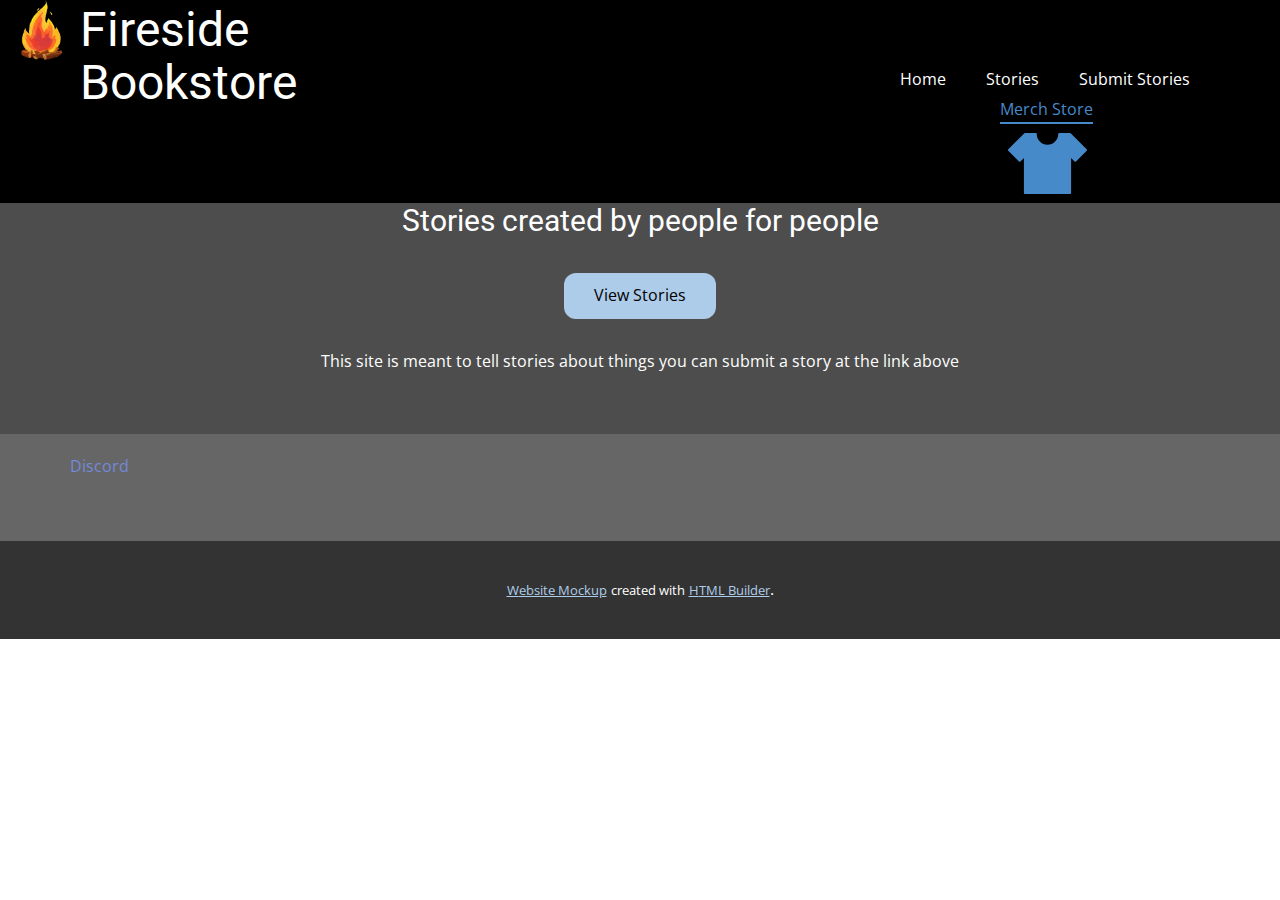
==== Home.html @ f0058787 "Added Stuff" ====
<!DOCTYPE html>
<html style="font-size: 16px;">
  <head>
    <meta name="viewport" content="width=device-width, initial-scale=1.0">
    <meta charset="utf-8">
    <meta name="keywords" content="Fireside Bookstore">
    <meta name="description" content="">
    <meta name="page_type" content="np-template-header-footer-from-plugin">
    <title>Home</title>
    <link rel="stylesheet" href="nicepage.css" media="screen">
<link rel="stylesheet" href="Home.css" media="screen">
    <script class="u-script" type="text/javascript" src="jquery.js" defer=""></script>
    <script class="u-script" type="text/javascript" src="nicepage.js" defer=""></script>
    <meta name="generator" content="Nicepage 3.22.0, nicepage.com">
    <link id="u-theme-google-font" rel="stylesheet" href="https://fonts.googleapis.com/css?family=Roboto:100,100i,300,300i,400,400i,500,500i,700,700i,900,900i|Open+Sans:300,300i,400,400i,600,600i,700,700i,800,800i">
    
    
    
    <script type="application/ld+json">{
		"@context": "http://schema.org",
		"@type": "Organization",
		"name": "",
		"logo": "images/unnamed.gif"
}</script>
    <meta name="theme-color" content="#478ac9">
    <meta property="og:title" content="Home">
    <meta property="og:type" content="website">
  </head>
  <body class="u-body"><header class="u-black u-clearfix u-header u-sticky u-header" id="sec-fecd"><a href="https://nicepage.com/c/real-estate-website-templates" class="u-image u-logo u-image-1" data-image-width="512" data-image-height="366">
        <img src="images/unnamed.gif" class="u-logo-image u-logo-image-1">
      </a><h1 class="u-text u-text-1">Fireside Bookstore</h1><a href="https://www.bonfire.com/store/pandacraftmerch/" class="u-active-none u-border-2 u-border-palette-1-base u-btn u-btn-rectangle u-button-style u-hover-none u-none u-radius-0 u-btn-1" target="_blank">Merch Store</a><nav class="u-menu u-menu-dropdown u-offcanvas u-menu-1">
        <div class="menu-collapse">
          <a class="u-button-style u-nav-link" href="#">
            <svg><use xmlns:xlink="http://www.w3.org/1999/xlink" xlink:href="#menu-hamburger"></use></svg>
            <svg version="1.1" xmlns="http://www.w3.org/2000/svg" xmlns:xlink="http://www.w3.org/1999/xlink"><defs><symbol id="menu-hamburger" viewBox="0 0 16 16" style="width: 16px; height: 16px;"><rect y="1" width="16" height="2"></rect><rect y="7" width="16" height="2"></rect><rect y="13" width="16" height="2"></rect>
</symbol>
</defs></svg>
          </a>
        </div>
        <div class="u-nav-container">
          <ul class="u-nav u-unstyled"><li class="u-nav-item"><a class="u-button-style u-nav-link" href="Home.html">Home</a>
</li><li class="u-nav-item"><a class="u-button-style u-nav-link" href="Stories.html">Stories</a>
</li><li class="u-nav-item"><a class="u-button-style u-nav-link" href="Submit-Stories.html">Submit Stories</a>
</li></ul>
        </div>
        <div class="u-nav-container-collapse">
          <div class="u-black u-container-style u-inner-container-layout u-opacity u-opacity-95 u-sidenav">
            <div class="u-sidenav-overflow">
              <div class="u-menu-close"></div>
              <ul class="u-align-center u-nav u-popupmenu-items u-unstyled u-nav-2"><li class="u-nav-item"><a class="u-button-style u-nav-link" href="Home.html">Home</a>
</li><li class="u-nav-item"><a class="u-button-style u-nav-link" href="Stories.html">Stories</a>
</li><li class="u-nav-item"><a class="u-button-style u-nav-link" href="Submit-Stories.html">Submit Stories</a>
</li></ul>
            </div>
          </div>
          <div class="u-black u-menu-overlay u-opacity u-opacity-70"></div>
        </div>
      </nav><span class="u-icon u-icon-circle u-text-palette-1-base u-icon-1" data-href="https://www.bonfire.com/store/pandacraftmerch/" data-target="_blank"><svg class="u-svg-link" preserveAspectRatio="xMidYMin slice" viewBox="0 0 446.58 446.58" style=""><use xmlns:xlink="http://www.w3.org/1999/xlink" xlink:href="#svg-55b7"></use></svg><svg class="u-svg-content" viewBox="0 0 446.58 446.58" x="0px" y="0px" id="svg-55b7" style="enable-background:new 0 0 446.58 446.58;"><g><g><path style="fill:currentColor;" d="M350.657,395.571H95.919c-3.294,0-5.967-2.667-5.967-5.967V192.596l-19.285,19.285    c-2.238,2.238-6.2,2.238-8.437,0L1.75,151.407c-2.333-2.333-2.333-6.104,0-8.437l89.378-89.378    c1.086-1.539,2.834-2.584,4.797-2.584h60.737c3.294,0,5.967,2.673,5.967,5.967c0,33.45,27.215,60.665,60.665,60.665    s60.665-27.215,60.665-60.665c0-3.294,2.667-5.967,5.967-5.967h60.737c2.178,0,4.087,1.17,5.126,2.912l89.044,89.05    c1.122,1.122,1.748,2.637,1.748,4.219s-0.627,3.103-1.748,4.219l-60.486,60.474c-2.333,2.333-6.104,2.333-8.437,0l-19.285-19.285    v197.008C356.623,392.904,353.95,395.571,350.657,395.571z"></path>
</g>
</g></svg></span></header>
    <section class="u-clearfix u-grey-70 u-section-1" id="sec-bf2a">
      <div class="u-clearfix u-sheet u-sheet-1">
        <h3 class="u-text u-text-default u-text-1">Stories created by people for people</h3>
        <a href="https://nicepage.com/k/announcement-html-templates" class="StoriesButton u-btn u-btn-round u-button-style u-radius-12 u-btn-1">View Stories</a>
        <p class="u-text u-text-default u-text-2">This site is meant to tell stories about things you can submit a story at the link above</p>
      </div>
    </section>
    
    
    
    <footer class="u-align-center u-clearfix u-footer u-grey-60 u-footer" id="sec-482b"><div class="u-align-left u-clearfix u-sheet u-sheet-1">
        <a href="https://discord.gg/BCuASZKN83" class="u-border-1 u-border-active-palette-2-base u-border-hover-custom-color-2 u-btn u-button-style u-none u-text-custom-color-2 u-btn-1" target="_blank">Discord</a>
      </div></footer>
    <section class="u-backlink u-clearfix u-grey-80">
      <a class="u-link" href="https://nicepage.com/website-mockup" target="_blank">
        <span>Website Mockup</span>
      </a>
      <p class="u-text">
        <span>created with</span>
      </p>
      <a class="u-link" href="https://nicepage.com/html-website-builder" target="_blank">
        <span>HTML Builder</span>
      </a>. 
    </section>
  </body>
</html>
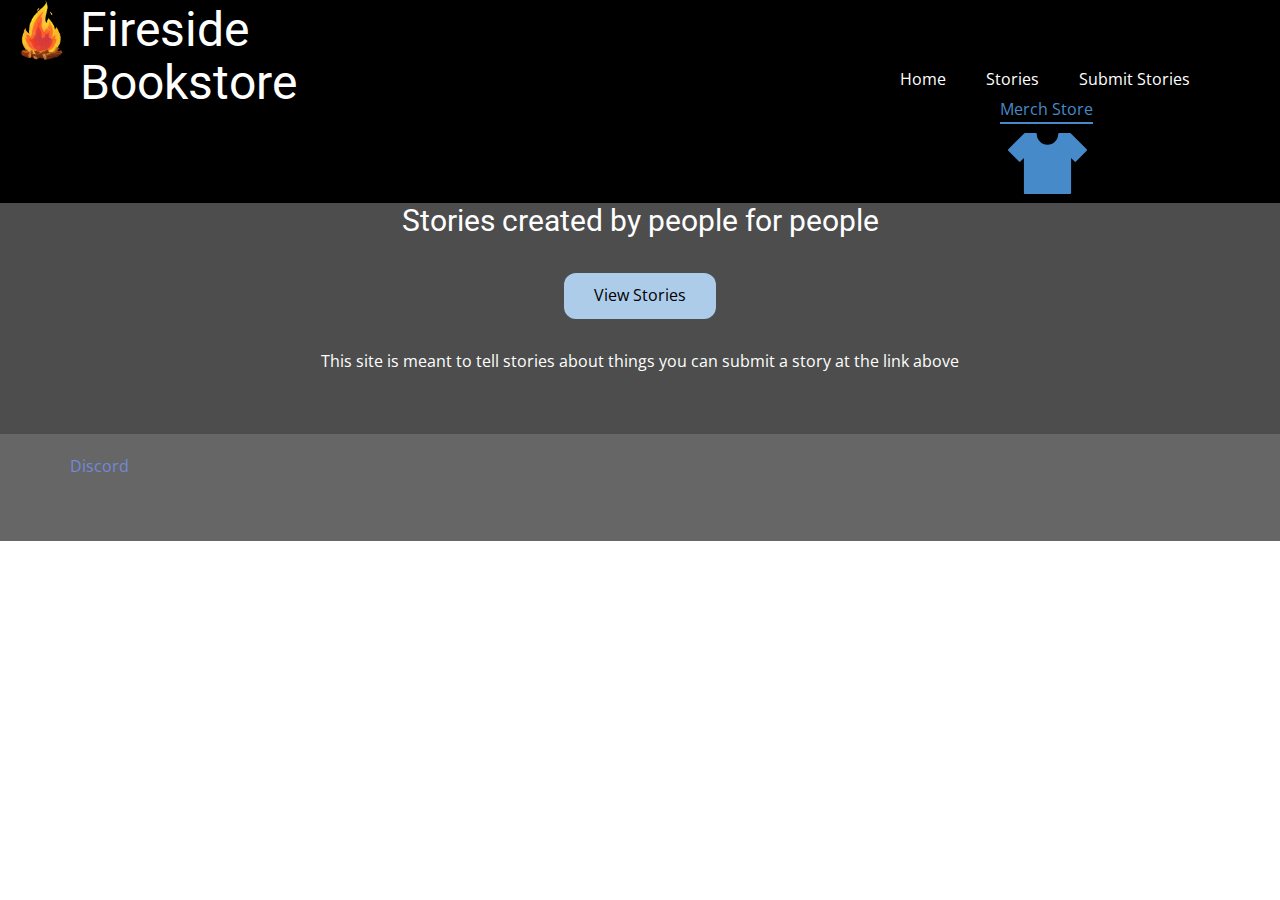
==== commit 227d062f: "Lol" ====
--- a/Home.html
+++ b/Home.html
@@ -26,7 +26,7 @@
     <meta property="og:title" content="Home">
     <meta property="og:type" content="website">
   </head>
-  <body class="u-body"><header class="u-black u-clearfix u-header u-sticky u-header" id="sec-fecd"><a href="https://nicepage.com/c/real-estate-website-templates" class="u-image u-logo u-image-1" data-image-width="512" data-image-height="366">
+  <body class="u-body"><header class="u-black u-clearfix u-header u-sticky u-header" id="sec-fecd"><a href="Home.html" data-page-id="252939967" class="u-image u-logo u-image-1" data-image-width="512" data-image-height="366" title="Home">
         <img src="images/unnamed.gif" class="u-logo-image u-logo-image-1">
       </a><h1 class="u-text u-text-1">Fireside Bookstore</h1><a href="https://www.bonfire.com/store/pandacraftmerch/" class="u-active-none u-border-2 u-border-palette-1-base u-btn u-btn-rectangle u-button-style u-hover-none u-none u-radius-0 u-btn-1" target="_blank">Merch Store</a><nav class="u-menu u-menu-dropdown u-offcanvas u-menu-1">
         <div class="menu-collapse">
@@ -61,7 +61,7 @@
     <section class="u-clearfix u-grey-70 u-section-1" id="sec-bf2a">
       <div class="u-clearfix u-sheet u-sheet-1">
         <h3 class="u-text u-text-default u-text-1">Stories created by people for people</h3>
-        <a href="https://nicepage.com/k/announcement-html-templates" class="StoriesButton u-btn u-btn-round u-button-style u-radius-12 u-btn-1">View Stories</a>
+        <a href="Stories.html" data-page-id="120280602" class="StoriesButton u-btn u-btn-round u-button-style u-radius-12 u-btn-1">View Stories</a>
         <p class="u-text u-text-default u-text-2">This site is meant to tell stories about things you can submit a story at the link above</p>
       </div>
     </section>
@@ -69,18 +69,7 @@
     
     
     <footer class="u-align-center u-clearfix u-footer u-grey-60 u-footer" id="sec-482b"><div class="u-align-left u-clearfix u-sheet u-sheet-1">
-        <a href="https://discord.gg/BCuASZKN83" class="u-border-1 u-border-active-palette-2-base u-border-hover-custom-color-2 u-btn u-button-style u-none u-text-custom-color-2 u-btn-1" target="_blank">Discord</a>
+        <a href="https://discord.gg/vfAtkrkhu2" class="u-border-1 u-border-active-palette-2-base u-border-hover-custom-color-2 u-btn u-button-style u-none u-text-custom-color-2 u-btn-1" target="_blank">Discord</a>
       </div></footer>
-    <section class="u-backlink u-clearfix u-grey-80">
-      <a class="u-link" href="https://nicepage.com/website-mockup" target="_blank">
-        <span>Website Mockup</span>
-      </a>
-      <p class="u-text">
-        <span>created with</span>
-      </p>
-      <a class="u-link" href="https://nicepage.com/html-website-builder" target="_blank">
-        <span>HTML Builder</span>
-      </a>. 
-    </section>
   </body>
 </html>